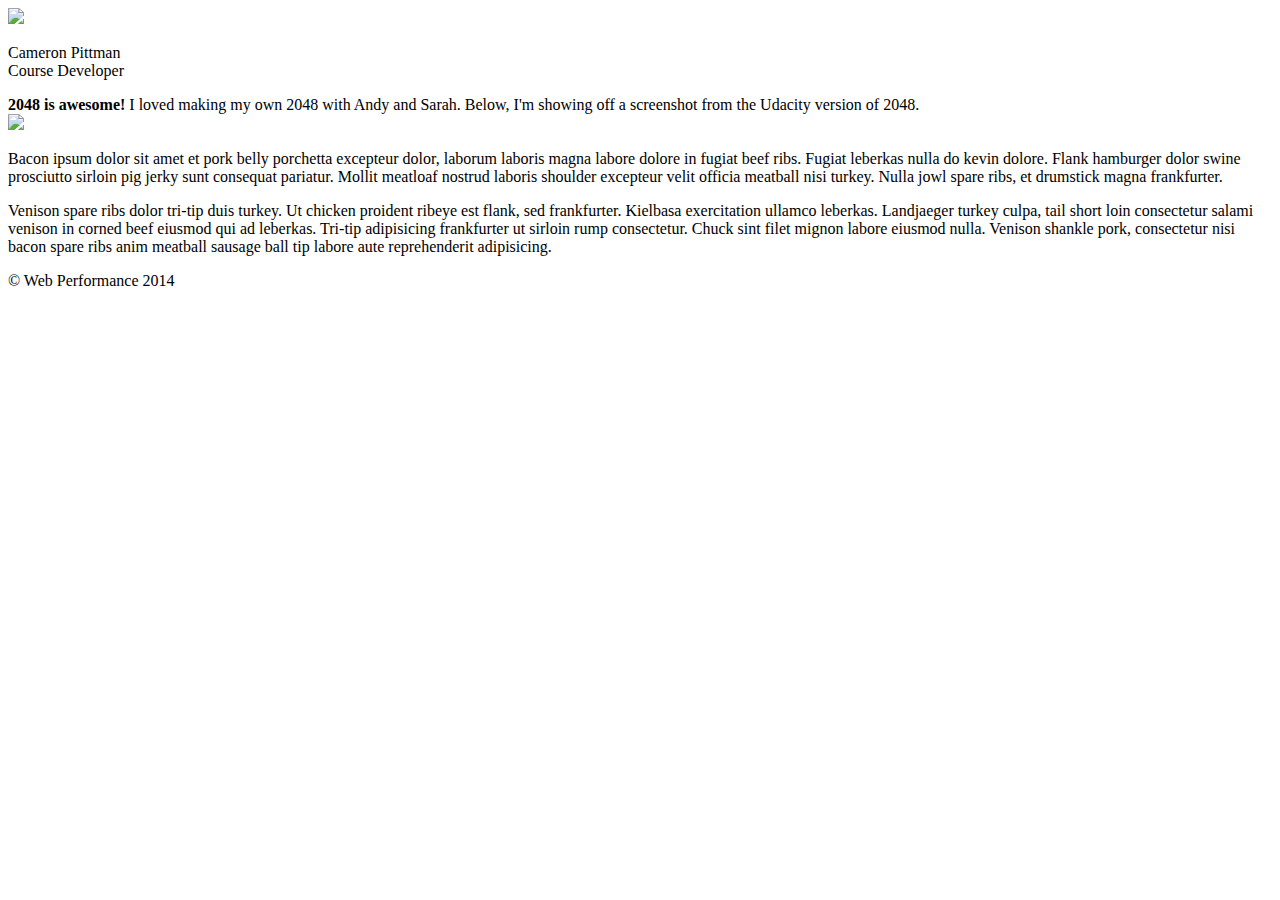
==== project-2048.html @ 0095ee24 "Performance improvement" ====
<!DOCTYPE html>
<html lang="en">

<head>
    <meta charset="utf-8">
    <meta name="viewport" content="width=device-width, initial-scale=1">
    <meta name="description" content=" FILL ME IN ">
    <meta name="author" content=" FILL ME IN ">
    <title>Cameron Pittman: Portfolio</title>

    <!-- Hmm, what is the impact of web fonts on speed? Measure it... -->
    <!-- <link href="//fonts.googleapis.com/css?family=Open+Sans:400,700" rel="stylesheet"> -->

    <link href="css/style.css" rel="stylesheet">
    <link href="css/print.css" rel="stylesheet">

    <script>
        (function(w, g) {
            w['GoogleAnalyticsObject'] = g;
            w[g] = w[g] || function() {
                (w[g].q = w[g].q || []).push(arguments)
            };
            w[g].l = 1 * new Date();
        })(window, 'ga');

        // Optional TODO: replace with your Google Analytics profile ID.
        ga('create', 'UA-XXXX-Y');
        ga('send', 'pageview');
    </script>

    <script src="js/perfmatters.js"></script>
</head>

<body>
    <header>
        <a href="/"><img src="img/profilepic.jpg"></a>
        <p>Cameron Pittman<br><span>Course Developer</span></p>
    </header>

    <div class="container">
        <div class="hero">
            <strong>2048 is awesome!</strong> I loved making my own 2048 with Andy and Sarah. Below, I'm showing off a screenshot from the Udacity version of 2048.
        </div>

        <div class="content">

            <img class="img-responsive" src="img/2048.png">

            <p>Bacon ipsum dolor sit amet et pork belly porchetta excepteur dolor, laborum laboris magna labore dolore in fugiat beef ribs. Fugiat leberkas nulla do kevin dolore. Flank hamburger dolor swine prosciutto sirloin pig jerky sunt consequat pariatur.
                Mollit meatloaf nostrud laboris shoulder excepteur velit officia meatball nisi turkey. Nulla jowl spare ribs, et drumstick magna frankfurter.</p>

            <p>Venison spare ribs dolor tri-tip duis turkey. Ut chicken proident ribeye est flank, sed frankfurter. Kielbasa exercitation ullamco leberkas. Landjaeger turkey culpa, tail short loin consectetur salami venison in corned beef eiusmod qui ad
                leberkas. Tri-tip adipisicing frankfurter ut sirloin rump consectetur. Chuck sint filet mignon labore eiusmod nulla. Venison shankle pork, consectetur nisi bacon spare ribs anim meatball sausage ball tip labore aute reprehenderit adipisicing.</p>

        </div>

        <footer>
            <p>&copy; Web Performance 2014 <span id="crp-stats"></span></p>
        </footer>
</body>

</html>
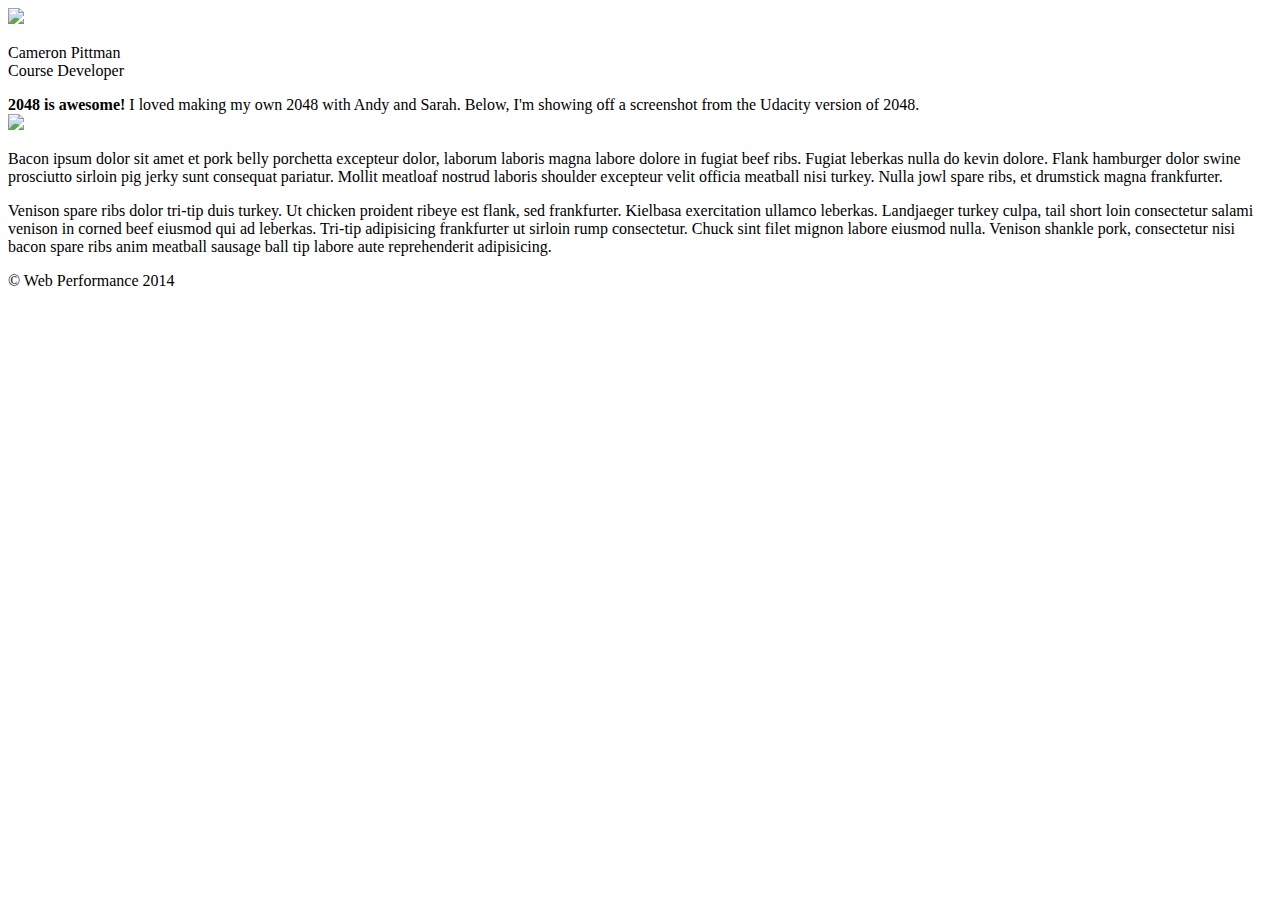
==== commit cfc274c8: "Improvment 2" ====
--- a/project-2048.html
+++ b/project-2048.html
@@ -28,7 +28,7 @@
         ga('send', 'pageview');
     </script>
 
-    <script src="js/perfmatters.js"></script>
+    <script async src="js/perfmatters.js"></script>
 </head>
 
 <body>
@@ -53,7 +53,7 @@
                 leberkas. Tri-tip adipisicing frankfurter ut sirloin rump consectetur. Chuck sint filet mignon labore eiusmod nulla. Venison shankle pork, consectetur nisi bacon spare ribs anim meatball sausage ball tip labore aute reprehenderit adipisicing.</p>
 
         </div>
-
+      </div>
         <footer>
             <p>&copy; Web Performance 2014 <span id="crp-stats"></span></p>
         </footer>
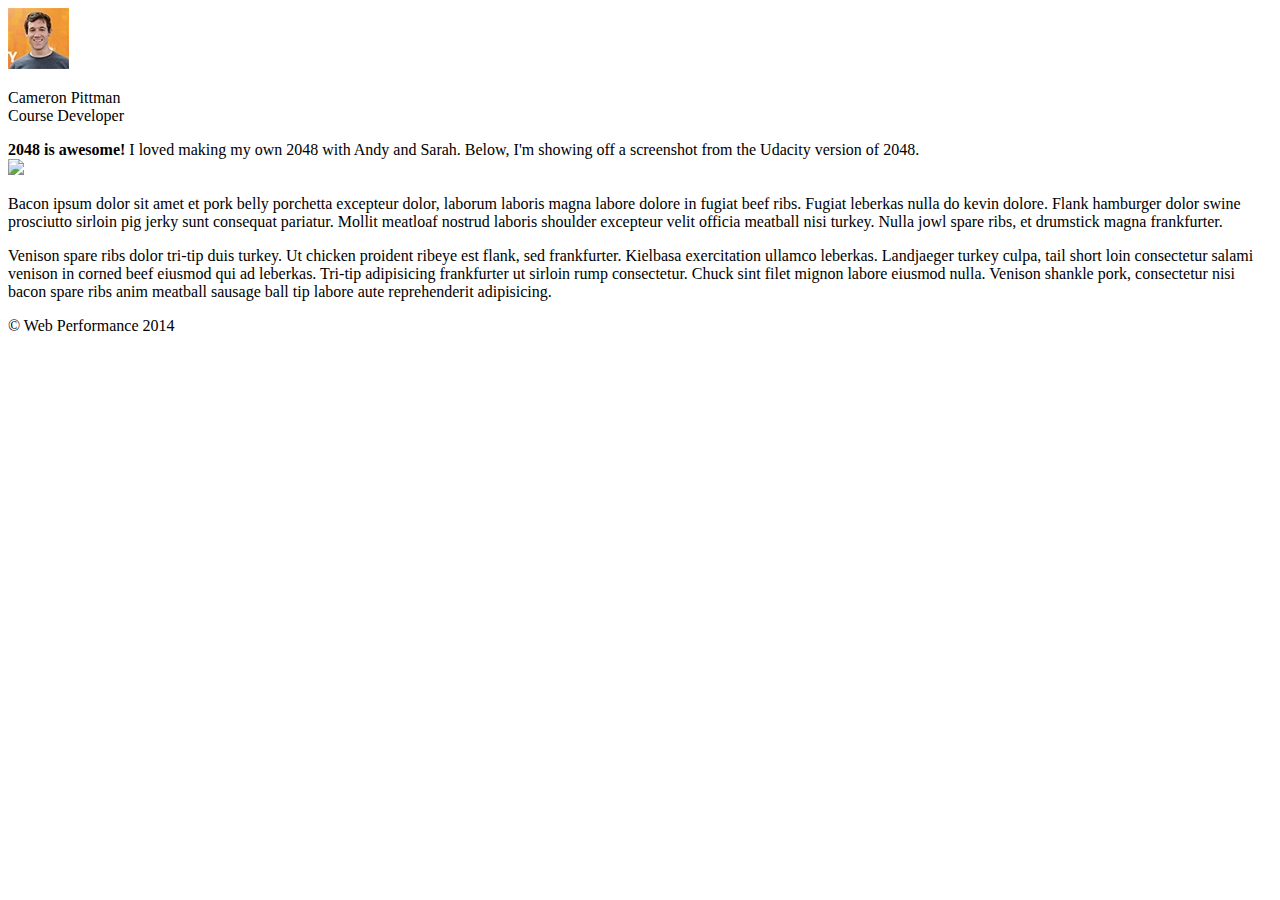
==== commit 63d21440: "Improvment 3" ====
--- a/project-2048.html
+++ b/project-2048.html
@@ -11,8 +11,8 @@
     <!-- Hmm, what is the impact of web fonts on speed? Measure it... -->
     <!-- <link href="//fonts.googleapis.com/css?family=Open+Sans:400,700" rel="stylesheet"> -->
 
-    <link href="css/style.css" rel="stylesheet">
-    <link href="css/print.css" rel="stylesheet">
+    <link async href="css/style.css" rel="stylesheet">
+    <link async href="css/print.css" rel="stylesheet">
 
     <script>
         (function(w, g) {
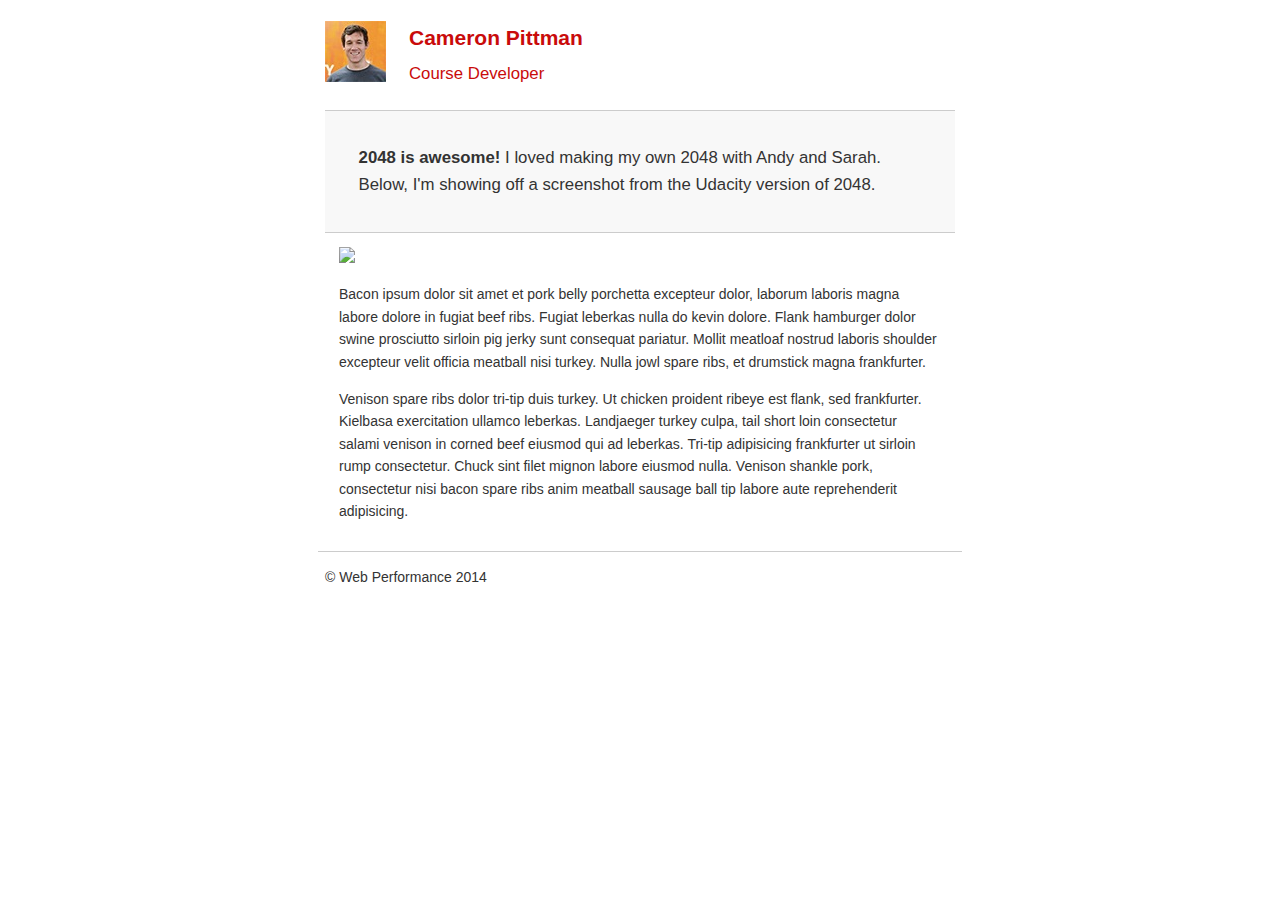
==== commit 1a1f2137: "Bydlo" ====
--- a/project-2048.html
+++ b/project-2048.html
@@ -11,10 +11,10 @@
     <!-- Hmm, what is the impact of web fonts on speed? Measure it... -->
     <!-- <link href="//fonts.googleapis.com/css?family=Open+Sans:400,700" rel="stylesheet"> -->
 
-    <link async href="css/style.css" rel="stylesheet">
-    <link async href="css/print.css" rel="stylesheet">
+    <!--<link async href="css/style.css" rel="stylesheet">
+    <link async href="css/print.css" rel="stylesheet">-->
 
-    <script>
+    <script async>
         (function(w, g) {
             w['GoogleAnalyticsObject'] = g;
             w[g] = w[g] || function() {
@@ -29,6 +29,10 @@
     </script>
 
     <script async src="js/perfmatters.js"></script>
+    <style media="screen">
+      html{font-size:100%;}body{font-size:14px;line-height:1.61;font-weight:400;background:#fff;margin:0;}body,button,input,select,textarea{font-family:'Open Sans', sans-serif;color:#333;}a{color:#12C;}a:visited{color:#61C;}a:focus{outline:thin dotted;}a:hover,a:active{color:#c00;outline:0;}b,strong{font-weight:700;}pre,code{font-family:monospace, monospace;font-size:1em;}ul,ol{margin:1em 0;padding:0 0 0 20px;}img{border:0;max-width:100%;}header,footer,.container{max-width:45em;margin:0 auto;}header{color:#C90B0B;padding:0 .5em;}header img{float:left;}header p{font-size:1.5em;font-weight:700;padding-left:4em;}header p span{font-size:.8em;font-weight:400;}.hero{background-color:#f8f8f8;font-size:1.2em;border-bottom:1px solid #ccc;border-top:1px solid #ccc;padding:2em;}.content{padding:1em;}.content li{list-style-type:none;font-size:1.1em;}li img{float:left;padding-right:1em;}li p{font-size:.9em;font-style:italic;}footer{border-top:1px solid #ccc;padding:0 .5em;}footer span{float:right;font-style:italic;}@media only screen and max-width 480px{body{font-size:12px;}header p{padding-left:4.5em;}}
+      @media print{*{background:transparent!important;color:#000!important;}a,a:visited{color:#444!important;text-decoration:underline;}a[href]:after{content:" (" attr(href) ")";}tr,img{page-break-inside:avoid;}img{max-width:100%!important;}@page{margin:.5cm;}p,h2,h3{orphans:3;widows:3;}h2,h3{page-break-after:avoid;}}
+    </style>
 </head>
 
 <body>
--- a/css/style.css
+++ b/css/style.css
@@ -0,0 +1 @@
+html{font-size:100%;}body{font-size:14px;line-height:1.61;font-weight:400;background:#fff;margin:0;}body,button,input,select,textarea{font-family:'Open Sans', sans-serif;color:#333;}a{color:#12C;}a:visited{color:#61C;}a:focus{outline:thin dotted;}a:hover,a:active{color:#c00;outline:0;}b,strong{font-weight:700;}pre,code{font-family:monospace, monospace;font-size:1em;}ul,ol{margin:1em 0;padding:0 0 0 20px;}img{border:0;max-width:100%;}header,footer,.container{max-width:45em;margin:0 auto;}header{color:#C90B0B;padding:0 .5em;}header img{float:left;}header p{font-size:1.5em;font-weight:700;padding-left:4em;}header p span{font-size:.8em;font-weight:400;}.hero{background-color:#f8f8f8;font-size:1.2em;border-bottom:1px solid #ccc;border-top:1px solid #ccc;padding:2em;}.content{padding:1em;}.content li{list-style-type:none;font-size:1.1em;}li img{float:left;padding-right:1em;}li p{font-size:.9em;font-style:italic;}footer{border-top:1px solid #ccc;padding:0 .5em;}footer span{float:right;font-style:italic;}@media only screen and max-width 480px{body{font-size:12px;}header p{padding-left:4.5em;}}
--- a/css/print.css
+++ b/css/print.css
@@ -0,0 +1 @@
+@media print{*{background:transparent!important;color:#000!important;}a,a:visited{color:#444!important;text-decoration:underline;}a[href]:after{content:" (" attr(href) ")";}tr,img{page-break-inside:avoid;}img{max-width:100%!important;}@page{margin:.5cm;}p,h2,h3{orphans:3;widows:3;}h2,h3{page-break-after:avoid;}}
